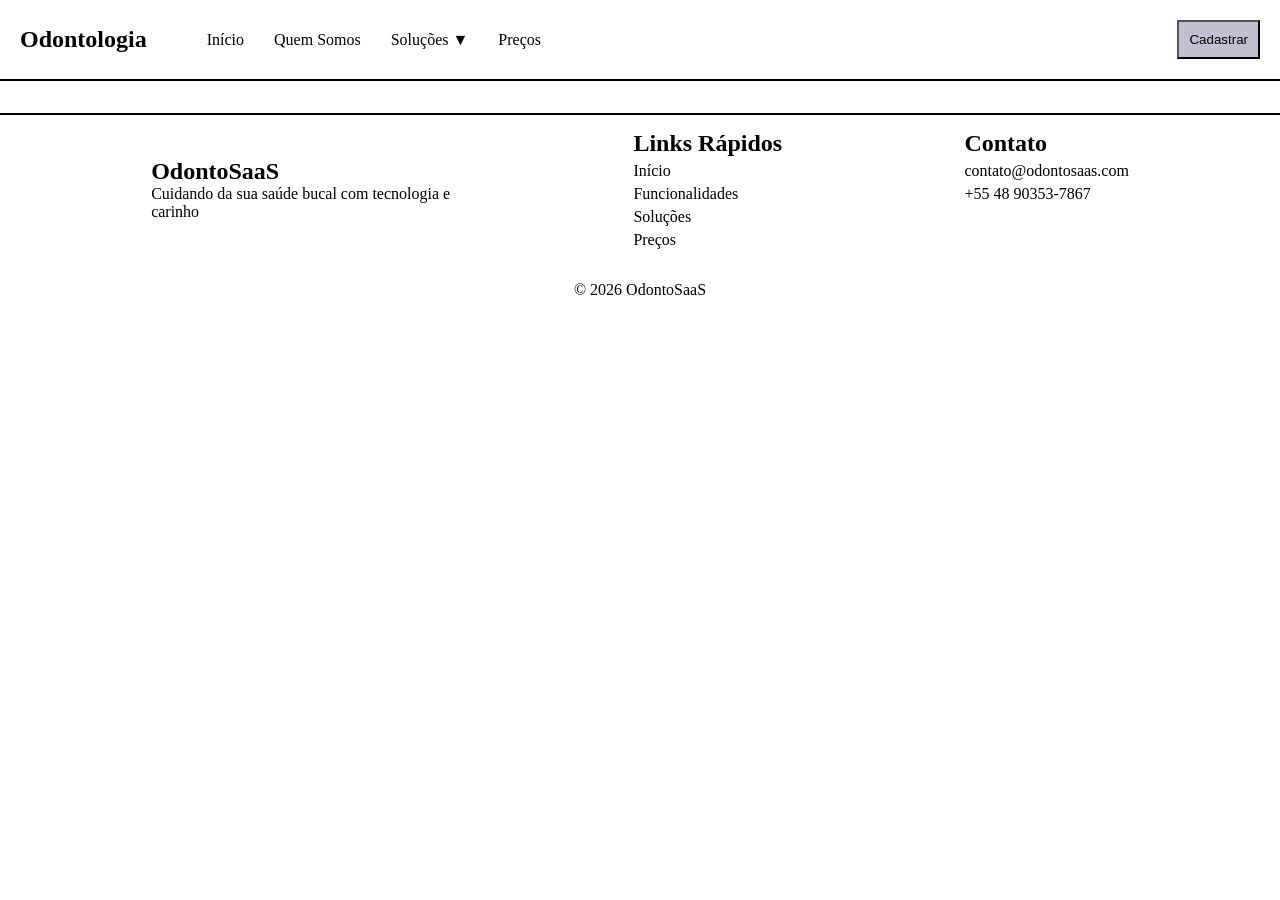
==== pages/quemsomos.html @ 786a71b5 "feat:estrutura e navegaçao entre as paginas" ====
<!DOCTYPE html>
<html lang="pt-br">
<head>
    <meta charset="UTF-8">
    <meta name="viewport" content="width=device-width, initial-scale=1.0">
    <link rel="stylesheet" href="../css/style.css">
    <title>Quem Somos - Odontologia</title>
</head>
<body>

    <nav>
        <h1>Odontologia</h1>
        <a href="../index.html">Início</a>
        <a href="quemsomos.html">Quem Somos</a>
        <div id="solucoes">
            <a href="#" id="sol">Soluções ▼</a>
            <div id="opcoes">
                <a href="#">Gestão de Swam</a>
                <a href="#">Agente Remotos</a>
                <a href="#">Documentação da API</a>
            </div>
        </div>
        <a href="precos.html">Preços</a>
        <button id="botao">Cadastrar</button>
    </nav>

   

    <footer>
        <div id="parte-cima">
            <div id="div1">
                <h2>OdontoSaaS</h2>
                <p>Cuidando da sua saúde bucal com tecnologia e carinho</p>
            </div>
            <div id="div2">
                <h2>Links Rápidos</h2>
                <a href="../index.html">Início</a>
                <a href="#">Funcionalidades</a>
                <a href="#">Soluções</a>
                <a href="precos.html">Preços</a>
            </div>
            <div id="div3">
                <h2>Contato</h2>
                <p>contato@odontosaas.com</p>
                <p>+55 48 90353-7867</p>
            </div>
        </div>
        <div id="parte-baixo">
            <p>© 2026 OdontoSaaS</p>
        </div>
    </footer>

</body>
</html>
---- css/style.css ----
* {
    margin: 0;
    padding: 0;
    box-sizing: border-box;
}

body {
    height: 100vh;
}

nav {
    display: flex;

    align-items: center;

    padding: 20px;

    gap: 30px;

    border-bottom: 2px solid black;
}

h1 {
    margin-right: 30px;
}

a {
    text-decoration: none;

    color: black;
}

button {
    margin-left: auto;

    padding: 10px;
}


/* SOLUÇÕES */

#solucoes {
    position: relative;
}


/* OPÇÕES */

#opcoes {
    display: none;

    position: absolute;

    top: 100%;
    left: 0;

    width: 220px;

    padding: 10px;

    background-color: white;

    border: 1px solid black;

    z-index: 1000;
}

#opcoes a {
    display: block;

    padding: 10px;
}


/* MOSTRAR AS OPÇÕES */

#solucoes:hover #opcoes {
    display: block;
}

#botao {
background-color: rgb(192, 192, 210);

}
/* -------------------------------------------------------------------
-----------------------------------------------------------------------
----------------------------------------------------------------------- */

footer {
    border-top: 2px solid black;

    padding: 15px 60px;
    
    margin-top: 32px;
    gap: 2rem;
    display:flex;
    flex-direction: column;
  

}


#parte-cima {
    display: flex;
  justify-content: space-around;
}


#div1 {
    width: 300px;
      flex-direction: column;
    justify-content:center;
    display: flex;
}


#div2 {

    display: flex;
    flex-direction: column;
    gap: 5px;
}


#div3 {
   display: flex;
    flex-direction: column;
    gap: 5px;
}


#parte-baixo {
    text-align: center;
}
/* -------------------------------------------------------------------
-----------------------------------------------------------------------
----------------------------------------------------------------------- */



/* =========================
          PRINCIPAL
========================= */

main {
    width: 100%;
}


/* SECTION 1 */

.hero {
    min-height: 450px;

    display: flex;
    align-items: center;
    justify-content: space-between;

    padding: 60px 10%;
    gap: 50px;
    background-color: rgba(255, 255, 0, 0);
}

.hero-texto {
    width: 50%;
    background-color: rgba(255, 0, 0, 0);
       flex-direction: column;
       display: flex;
       position: relative;
       display: flex;
       justify-content: end;
       
}

.hero-texto h1 {
    font-size: 45px;
    margin-bottom: 20px;
}

.hero-texto p {
    font-size: 20px;
    margin-bottom: 30px;
 
}

#Botao1 {
    display: flex;
    gap: 14vw;
}
#Botao2 {
    display: flex;
    grid-area: 14vw;
}

.botoes button {
    padding: 12px 25px;
    cursor: pointer;
}


/* IMAGEM */

.hero-imagem {
    width: 40%;
    height: 300px;

    border: 2px solid black;
    background-color: rgb(146, 142, 142);
    border-radius: 25px;
    display: flex;
}

#div-interna{
    background-color: rgb(218, 216, 219);
    width: 100%;
    height: 89%;
    margin-top: 2.1rem;
    border-radius: 0px 0px 25px 25px;
}


/*SECTION 2*/

.recursos {
    padding: 70px 10%;
    text-align: center;
}

.recursos h1 {
    font-size: 35px;
    margin-bottom: 10px;
}

.recursos > p {
    margin-bottom: 40px;
}


/* CARDS */

.cards {
    display: flex;
    justify-content: center;
    gap: 30px;
}

.card {
    width: 30%;
    min-height: 150px;

    border: 2px solid black;
    border-radius: 20px;

    padding: 25px;

    text-align: left;
}

.card h3 {
    margin-bottom: 15px;
}


/* SECTION 3*/

.chamada {
    min-height: 250px;

    display: flex;
    flex-direction: column;
    align-items: center;
    justify-content: center;

    text-align: center;

    padding: 50px;
}

.chamada h1 {
    margin-bottom: 10px;
}

.chamada p {
    margin-bottom: 25px;
}

.chamada button {
    padding: 15px 40px;
    cursor: pointer;
}

.bo{

}
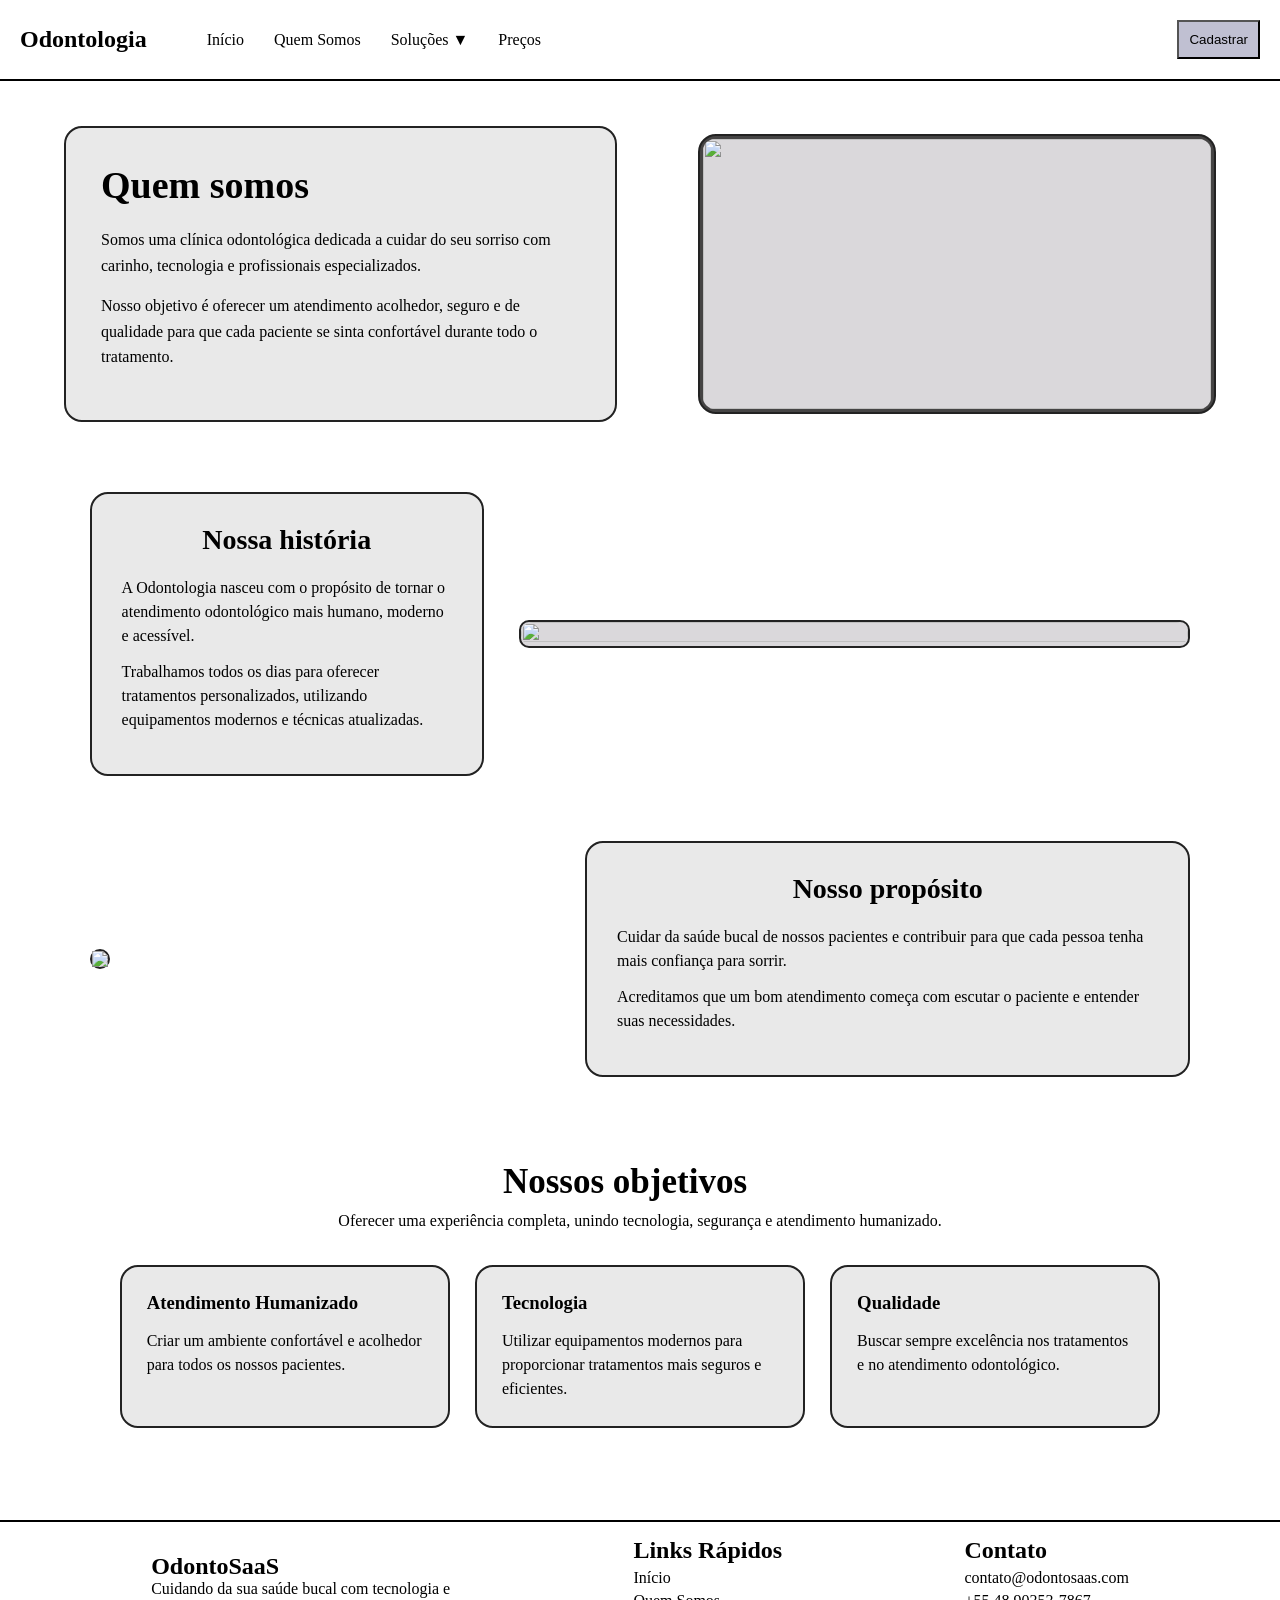
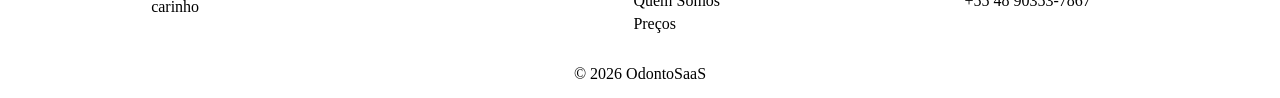
==== commit 5e634dc9: "feat:quem_somos" ====
--- a/pages/quemsomos.html
+++ b/pages/quemsomos.html
@@ -6,49 +6,196 @@
     <link rel="stylesheet" href="../css/style.css">
     <title>Quem Somos - Odontologia</title>
 </head>
+
 <body>
 
     <nav>
         <h1>Odontologia</h1>
+
         <a href="../index.html">Início</a>
+
         <a href="quemsomos.html">Quem Somos</a>
+
         <div id="solucoes">
             <a href="#" id="sol">Soluções ▼</a>
+
             <div id="opcoes">
                 <a href="#">Gestão de Swam</a>
                 <a href="#">Agente Remotos</a>
                 <a href="#">Documentação da API</a>
             </div>
         </div>
+
         <a href="precos.html">Preços</a>
+
         <button id="botao">Cadastrar</button>
     </nav>
 
-   
+
+    <main class="quem-somos">
+
+        <!-- PRIMEIRA SEÇÃO -->
+        <section class="qs-hero">
+
+            <div class="qs-texto">
+                <h1>Quem somos</h1>
+
+                <p>
+                    Somos uma clínica odontológica dedicada a cuidar
+                    do seu sorriso com carinho, tecnologia e profissionais
+                    especializados.
+                </p>
+
+                <p>
+                    Nosso objetivo é oferecer um atendimento acolhedor,
+                    seguro e de qualidade para que cada paciente se sinta
+                    confortável durante todo o tratamento.
+                </p>
+            </div>
+
+            <div class="qs-imagem">
+              <div class="imagem-dentista">
+    <img src="https://i.pinimg.com/originals/5a/90/0a/5a900ae6e2fc481a5c1f4e4bb243eea6.jpg">
+</div>
+            </div>
+
+        </section>
+
+
+        <!-- SEGUNDA SEÇÃO -->
+        <section class="qs-bloco">
+
+            <div class="qs-card-texto">
+
+                <h2>Nossa história</h2>
+
+                <p>
+                    A Odontologia nasceu com o propósito de tornar o
+                    atendimento odontológico mais humano, moderno e
+                    acessível.
+                </p>
+
+                <p>
+                    Trabalhamos todos os dias para oferecer tratamentos
+                    personalizados, utilizando equipamentos modernos e
+                    técnicas atualizadas.
+                </p>
+
+            </div>
+
+            <div class="qs-foto">
+    <div class="foto-clinica">
+        <img src="https://encrypted-tbn0.gstatic.com/images?q=tbn:ANd9GcSjYUoR3kFNSU2X68IH2oIziJLCzr2qLIPObYJ_KyDAQg&s=10">
+    </div>
+</div>
+            </div>
+
+        </section>
+
+
+        <!-- TERCEIRA SEÇÃO -->
+        <section class="qs-bloco qs-invertido">
+
+     <div class="   s-foto">
+    <div class="foto-sorriso">
+        <img src="https://encrypted-tbn0.gstatic.com/images?q=tbn:ANd9GcRsy-O-iw-z5NkneE3QmRVxiQPxp-C73a7eiCdvmUhWNQ&s=10">
+    </div>
+</div>
+            <div class="qs-card-texto">
+
+                <h2>Nosso propósito</h2>
+
+                <p>
+                    Cuidar da saúde bucal de nossos pacientes e contribuir
+                    para que cada pessoa tenha mais confiança para sorrir.
+                </p>
+
+                <p>
+                    Acreditamos que um bom atendimento começa com
+                    escutar o paciente e entender suas necessidades.
+                </p>
+
+            </div>
+
+        </section>
+
+
+        <!-- OBJETIVOS -->
+        <section class="qs-objetivos">
+
+            <h1>Nossos objetivos</h1>
+
+            <p>
+                Oferecer uma experiência completa, unindo tecnologia,
+                segurança e atendimento humanizado.
+            </p>
+
+            <div class="qs-cards">
+
+                <div class="qs-mini-card">
+                    <h3>Atendimento Humanizado</h3>
+                    <p>
+                        Criar um ambiente confortável e acolhedor para
+                        todos os nossos pacientes.
+                    </p>
+                </div>
+
+                <div class="qs-mini-card">
+                    <h3>Tecnologia</h3>
+                    <p>
+                        Utilizar equipamentos modernos para proporcionar
+                        tratamentos mais seguros e eficientes.
+                    </p>
+                </div>
+
+                <div class="qs-mini-card">
+                    <h3>Qualidade</h3>
+                    <p>
+                        Buscar sempre excelência nos tratamentos e no
+                        atendimento odontológico.
+                    </p>
+                </div>
+
+            </div>
+
+        </section>
+
+    </main>
+
 
     <footer>
+
         <div id="parte-cima">
+
             <div id="div1">
                 <h2>OdontoSaaS</h2>
-                <p>Cuidando da sua saúde bucal com tecnologia e carinho</p>
-            </div>
+                <p>
+                    Cuidando da sua saúde bucal com tecnologia e carinho
+                </p>
+            </div>
+
             <div id="div2">
                 <h2>Links Rápidos</h2>
+
                 <a href="../index.html">Início</a>
-                <a href="#">Funcionalidades</a>
-                <a href="#">Soluções</a>
+                <a href="quemsomos.html">Quem Somos</a>
                 <a href="precos.html">Preços</a>
             </div>
+
             <div id="div3">
                 <h2>Contato</h2>
+
                 <p>contato@odontosaas.com</p>
                 <p>+55 48 90353-7867</p>
             </div>
+
         </div>
+
         <div id="parte-baixo">
             <p>© 2026 OdontoSaaS</p>
         </div>
+
     </footer>
 
 </body>
-</html>
+</html>
--- a/css/style.css
+++ b/css/style.css
@@ -10,13 +10,9 @@
 
 nav {
     display: flex;
-
-    align-items: center;
-
+    align-items: center;
     padding: 20px;
-
     gap: 30px;
-
     border-bottom: 2px solid black;
 }
 
@@ -26,13 +22,11 @@
 
 a {
     text-decoration: none;
-
     color: black;
 }
 
 button {
     margin-left: auto;
-
     padding: 10px;
 }
 
@@ -48,26 +42,18 @@
 
 #opcoes {
     display: none;
-
     position: absolute;
-
     top: 100%;
     left: 0;
-
     width: 220px;
-
     padding: 10px;
-
     background-color: white;
-
     border: 1px solid black;
-
     z-index: 1000;
 }
 
 #opcoes a {
     display: block;
-
     padding: 10px;
 }
 
@@ -88,9 +74,7 @@
 
 footer {
     border-top: 2px solid black;
-
     padding: 15px 60px;
-    
     margin-top: 32px;
     gap: 2rem;
     display:flex;
@@ -151,14 +135,13 @@
 
 .hero {
     min-height: 450px;
-
     display: flex;
     align-items: center;
     justify-content: space-between;
-
     padding: 60px 10%;
     gap: 50px;
     background-color: rgba(255, 255, 0, 0);
+    
 }
 
 .hero-texto {
@@ -218,7 +201,6 @@
     border-radius: 0px 0px 25px 25px;
 }
 
-
 /*SECTION 2*/
 
 .recursos {
@@ -247,12 +229,9 @@
 .card {
     width: 30%;
     min-height: 150px;
-
     border: 2px solid black;
     border-radius: 20px;
-
     padding: 25px;
-
     text-align: left;
 }
 
@@ -270,9 +249,7 @@
     flex-direction: column;
     align-items: center;
     justify-content: center;
-
-    text-align: center;
-
+    text-align: center;
     padding: 50px;
 }
 
@@ -289,6 +266,213 @@
     cursor: pointer;
 }
 
-.bo{
-
+
+/* =========================================================
+            PÁGINA QUEM SOMOS
+========================================================= */
+
+.quem-somos {
+    width: 100%;
+}
+
+
+/* =========================
+        PRIMEIRA SEÇÃO
+========================= */
+
+.qs-hero {
+    min-height: 380px;
+    display: flex;
+    align-items: center;
+    justify-content: space-between;
+    padding: 45px 5%;
+    gap: 40px;
+}
+
+
+/* TEXTO */
+
+.qs-texto {
+    width: 48%;
+    background-color: rgb(233, 233, 233);
+    border: 2px solid #222;
+    border-radius: 18px;
+    padding: 35px;
+}
+
+.qs-texto h1 {
+    font-size: 38px;
+    margin-bottom: 20px;
+}
+
+.qs-texto p {
+    font-size: 16px;
+    line-height: 1.6;
+    margin-bottom: 15px;
+}
+
+
+/* IMAGEM */
+
+.qs-imagem {
+    width: 45%;
+    height: 280px;
+    background-color:rgb(69, 68, 68);
+    border: 2px solid #222;
+    border-radius: 18px;
+    padding: 3px;
+}
+
+
+.imagem-dentista {
+    width: 100%;
+    height: 100%;
+    background-color: rgb(218, 216, 219);
+    border-radius: 12px;
+    display: flex;
+    align-items: center;
+    justify-content: center;
+    color: #555;
+    font-size: 18px;
+}
+
+
+/* =========================
+          BLOCOS
+========================= */
+
+.qs-bloco {
+    display: flex;
+    align-items: center;
+    justify-content: space-between;
+    gap: 35px;
+    padding: 25px 7%;
+}
+
+
+/* CARD DE TEXTO */
+
+.qs-card-texto {
+    width: 55%;
+    min-height: 200px;
+    padding: 30px;
+    background-color:rgb(233, 233, 233);
+    border: 2px solid #222;
+    border-radius: 18px;
+}
+
+.qs-card-texto h2 {
+    text-align: center;
+    margin-bottom: 20px;
+    font-size: 28px;
+}
+
+.qs-card-texto p {
+    line-height: 1.5;
+    margin-bottom: 12px;
+}
+
+
+/* IMAGENS */
+
+.qs-foto {
+    width: 35%;
+    height: 220px;
+    display: flex;
+}
+
+
+.foto-clinica,
+.foto-sorriso {
+    width: 100%;
+    height: 100%;
+    background-color: rgb(218, 216, 219);
+    border-radius: 10px;
+    border: 2px solid #222;
+    display: flex;
+    align-items: center;
+    justify-content: center;
+    color: #555;
+    text-align: center;
+}
+
+
+/* =========================
+       BLOCO INVERTIDO
+========================= */
+
+.qs-invertido {
+    margin-top: 15px;
+}
+
+
+/* =========================
+        OBJETIVOS
+========================= */
+
+.qs-objetivos {
+    text-align: center;
+    padding: 60px 7%;
+}
+
+
+.qs-objetivos h1 {
+    font-size: 35px;
+    margin-bottom: 10px;
+}
+
+
+.qs-objetivos > p {
+    margin-bottom: 35px;
+}
+
+
+/* CARDS */
+
+.qs-cards {
+    display: flex;
+    justify-content: center;
+    gap: 25px;
+}
+
+
+.qs-mini-card {
+    width: 30%;
+    min-height: 160px;
+    padding: 25px;
+    text-align: left;
+    border: 2px solid #222;
+    border-radius: 18px;
+    background-color:rgb(233, 233, 233);
+}
+
+
+.qs-mini-card h3 {
+    margin-bottom: 15px;
+}
+
+
+.qs-mini-card p {
+    line-height: 1.5;
+}
+
+.imagem-dentista img {
+    width: 100%;
+    height: 100%;
+    object-fit: cover;
+    border-radius: 12px;
+}
+.foto-clinica img {
+    width: 100%;
+    height: 100%;
+    object-fit: cover;
+    border-radius: 12px;
+    display: block;
+}
+.qs-foto {
+    width: 100%;
+    height: 100%;
+    object-fit: cover;
+    border-radius: 12px;
+    display: block;
 }
